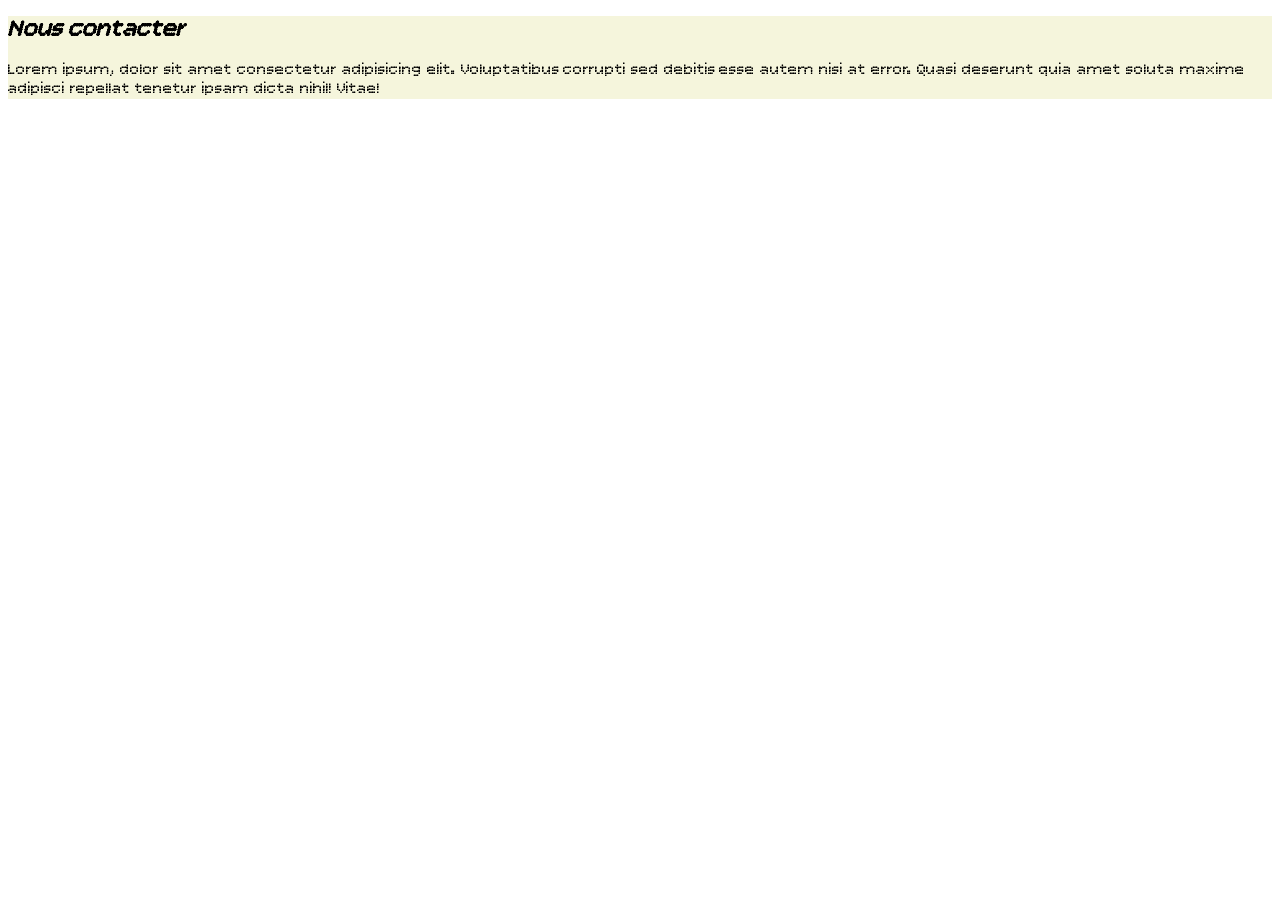
==== contact.html @ 1da2a052 "Ajout de contact.html" ====
<!DOCTYPE html>
<html lang="fr">
<head>
    <meta charset="UTF-8">
    <meta name="viewport" content="width=device-width, initial-scale=1.0">
    <title>Novatech - contact</title>
    <link rel="stylesheet" href="assets/css/styles.css">
</head>
<body>
    <header></header>
    <main>
        <h1>Nous contacter</h1>
        <p>Lorem ipsum, dolor sit amet consectetur adipisicing elit. Voluptatibus corrupti sed debitis esse autem nisi at error. Quasi deserunt quia amet soluta maxime adipisci repellat tenetur ipsam dicta nihil! Vitae!</p>
    </main>
    <footer></footer>
</body>
</html>
---- assets/css/styles.css ----
/* bitcount-prop-single-regular - latin */
@font-face {
  font-display: swap; /* Check https://developer.mozilla.org/en-US/docs/Web/CSS/@font-face/font-display for other options. */
  font-family: 'Bitcount Prop Single';
  font-style: normal;
  font-weight: 400;
  src: url('../fonts/bitcount-prop-single-v3-latin-regular.woff2') format('woff2'); /* Chrome 36+, Opera 23+, Firefox 39+, Safari 12+, iOS 10+ */
}

* {
    font-family: "Bitcount Prop Single";
}

main {
    background-color: beige;
}

h1 {
    font-style: italic;
    font-size: 24px;
}

li {
    color: #3e3e3e;
}
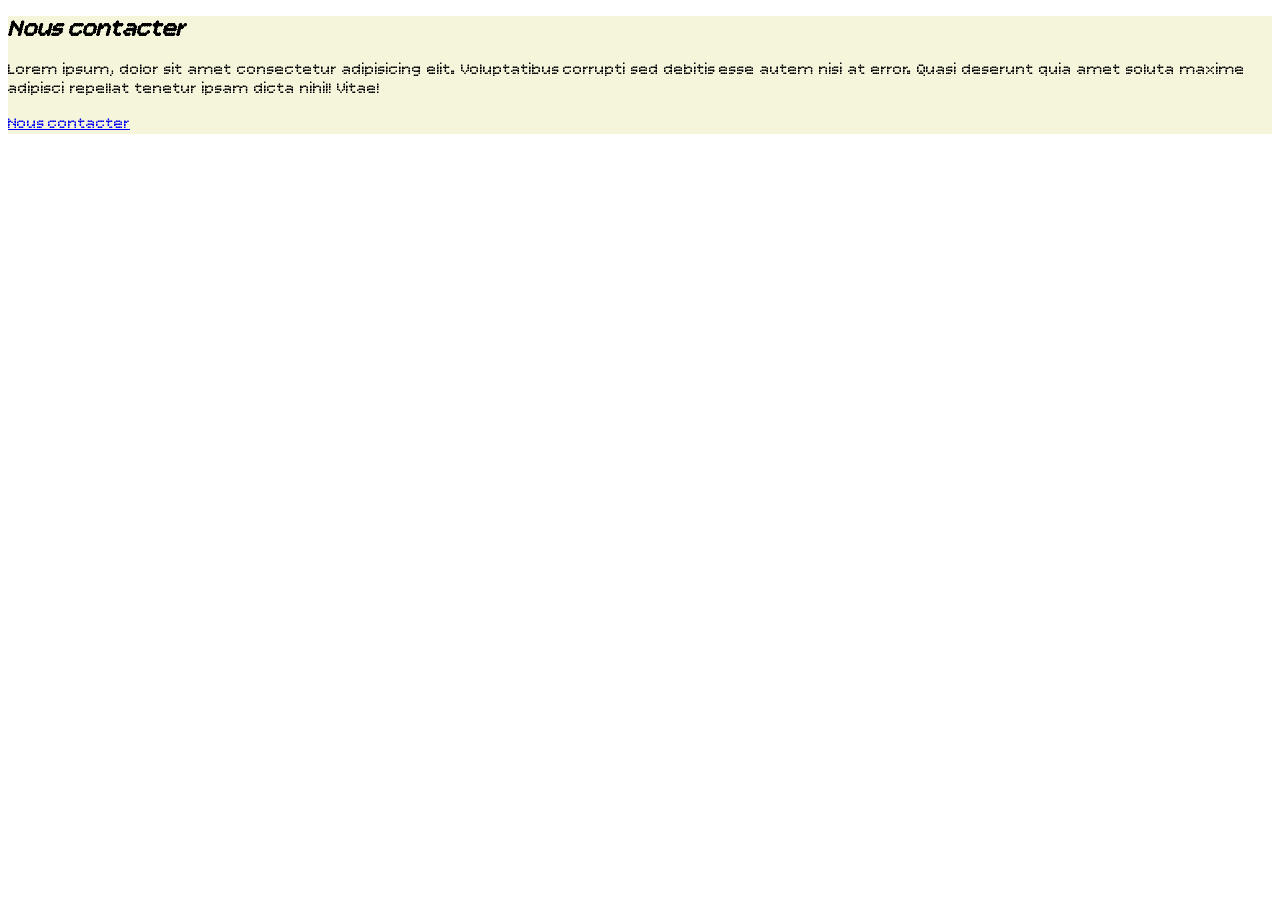
==== commit b6962112: "Ajout d'un bouton de contact dans contact.html" ====
--- a/contact.html
+++ b/contact.html
@@ -11,6 +11,7 @@
     <main>
         <h1>Nous contacter</h1>
         <p>Lorem ipsum, dolor sit amet consectetur adipisicing elit. Voluptatibus corrupti sed debitis esse autem nisi at error. Quasi deserunt quia amet soluta maxime adipisci repellat tenetur ipsam dicta nihil! Vitae!</p>
+        <a href="https://www.youtube.com/watch?v=dQw4w9WgXcQ">Nous contacter</a>
     </main>
     <footer></footer>
 </body>
